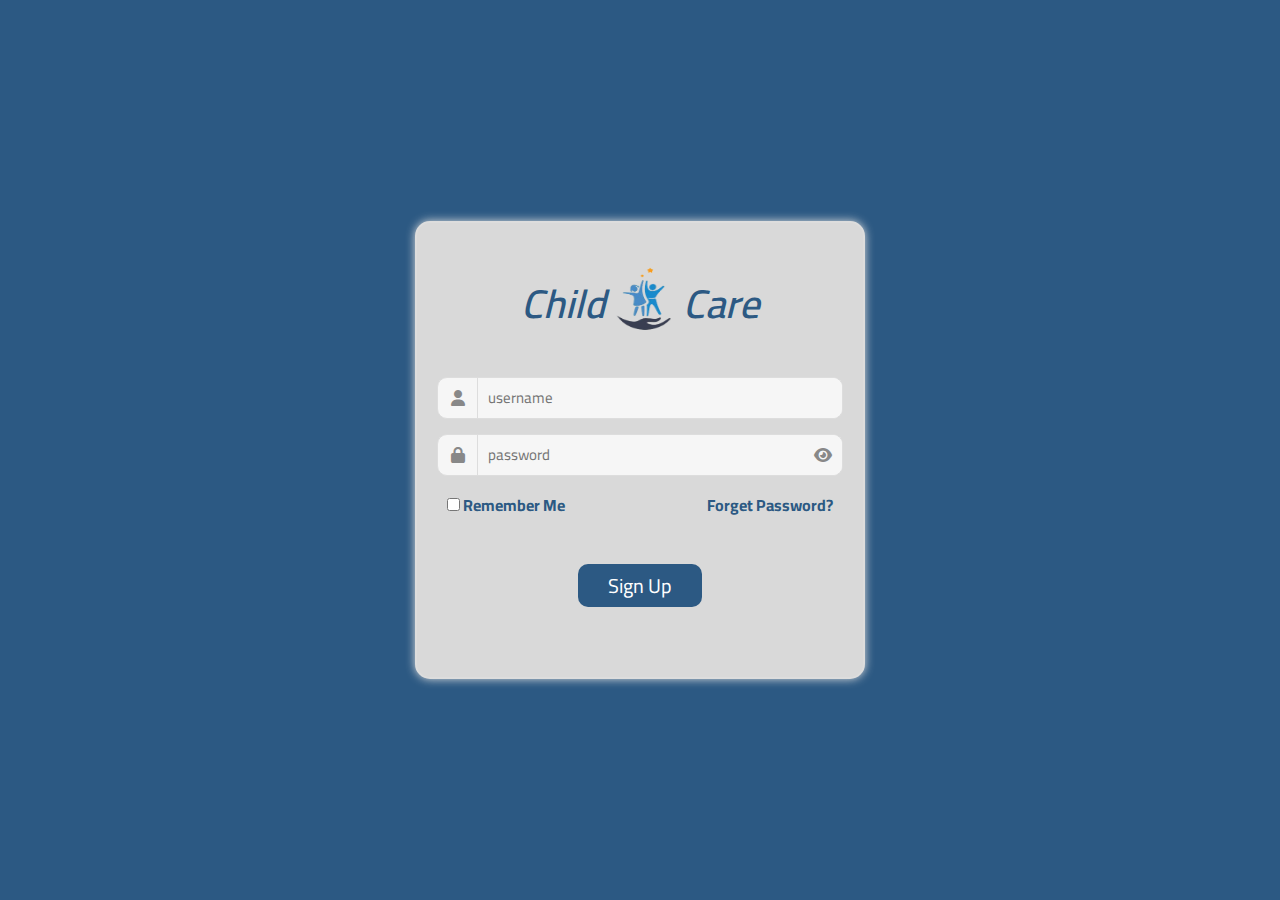
==== index.html @ 04c43670 "Add files via upload" ====
<!DOCTYPE html>
<html lang="en">
  <head>
    <meta charset="UTF-8" />
    <meta name="viewport" content="width=device-width, initial-scale=1.0" />
    <link rel="stylesheet" href="css/all.min.css" />
    <link rel="stylesheet" href="css/normalize.css" />
    <link rel="stylesheet" href="child_care.css" />
    <link rel="preconnect" href="https://fonts.googleapis.com" />
    <link rel="preconnect" href="https://fonts.gstatic.com" crossorigin />
    <link
      rel="stylesheet"
      href="https://fonts.googleapis.com/css2?family=Cairo:wght@200;300;400;500;600;700;800;900&display=swap"
    />
    <link rel="icon" type="image/png" href="images/logo.png" />
    <title>Login page</title>
    <style>
      .box {
        position: relative;
      }
      .toggle-password {
        position: absolute;
        right: 10px;
        top: 50%;
        transform: translateY(-50%);
        cursor: pointer;
      }
    </style>
  </head>
  <body>
    <form method="post" action="addchild.php">
      <div class="login-box">
        <div class="form">
          <!-- <div class="title">Login</div> -->
          <div class="title">
            <span>Child</span>
            <img src="images/logo_end.png" alt="" />
            <span>Care</span>
          </div>
          <div class="box">
            <input
              type="text"
              name="username"
              placeholder="username"
              oninput="filterEnNumUnderscore(event)"
              title="Please enter only English letters, numbers, and underscores."
              required
            />
            <i class="fas fa-user icon"></i>
          </div>
          <div class="box">
            <input
              type="password"
              id="password"
              name="password"
              placeholder="password"
              required
            />
            <i class="fas fa-lock icon"></i>
            <i
              onclick="togglePassword()"
              id="toggle-icon"
              class="fas fa-eye toggle-password eye-color"
            ></i>
          </div>
          <div class="rem-pas">
            <label>
              <input type="checkbox" name="option1" value="option1" />
              Remember Me
            </label>
            <a href="#">Forget Password?</a>
          </div>

          <input type="submit" value="Sign Up" />
        </div>
      </div>
    </form>
    <script src="./js/filterInput.js"></script>
    <script>
      function togglePassword() {
        const passwordField = document.getElementById("password");
        const toggleIcon = document.getElementById("toggle-icon");

        if (passwordField.type === "password") {
          passwordField.type = "text";
          toggleIcon.classList.remove("fa-eye");
          toggleIcon.classList.add("fa-eye-slash");
        } else {
          passwordField.type = "password";
          toggleIcon.classList.remove("fa-eye-slash");
          toggleIcon.classList.add("fa-eye");
        }
      }
    </script>
  </body>
</html>
---- child_care.css ----
:root {
  --main-color: #2c5983;
  --main-radius: 10px;
  /* --section-padding: 60px;
    --section-background: #f6f6f6;
    --main-duration: 0.5s; */
}
* {
  -webkit-box-sizing: border-box;
  -moz-box-sizing: border-box;
  box-sizing: border-box;
}
html {
  scroll-behavior: smooth;
}
body {
  font-family: "Cairo", sans-serif;
  /* min-height: 100vh; */
}
ul {
  list-style: none;
}
a {
  text-decoration: none;
}
*:focus {
  outline: none;
}
.login-box {
  display: flex;
  justify-content: center;
  align-items: center;
  padding: 30px;
  text-align: center;
  background-color: var(--main-color);
  height: 100vh;
}
.login-box .form {
  padding: 30px 20px 20px;
  border: 2px solid #ddd;
  background-color: #d9d9d9;
  position: relative;
  box-shadow: 0 0 10px #ddd;
  border-radius: 15px;
  width: 450px;
}
@media (max-width: 767px) {
  .login-box {
    padding: 15px;
  }
  .login-box .form {
    width: 100%;
  }
}
.login-box .form .title {
  font-style: italic;
  color: var(--main-color);
  font-size: 40px;
  font-weight: 600;
  margin-bottom: 50px;
}
.login-box .form .title img {
  width: 60px;
  height: 65px;
  position: relative;
  top: 14px;
}
.login-box .form .box {
  display: flex;
  align-items: center;
  background-color: #f6f6f6;
  border: 1px solid #ddd;
  border-radius: var(--main-radius);
  margin-bottom: 15px;
  overflow: hidden;
}
.login-box .form .box .icon {
  width: 40px;
  height: 40px;
  display: flex;
  justify-content: center;
  align-items: center;
  border-right: 1px solid #ddd;
  color: #888;
  transition: 0.3s;
  order: 1;
}
.eye-color {
  color: #888;
}
.login-box .form .box input {
  flex-grow: 1;
  height: 40px;
  border: none;
  background-color: #f6f6f6;
  font-size: 15px;
  padding-left: 10px;
  order: 2;
}
.login-box .form .box input:focus + i {
  color: var(--main-color);
}
.login-box .form input[type="submit"] {
  display: block;
  margin: 50px auto;
  background-color: var(--main-color);
  color: white;
  border-radius: var(--main-radius);
  padding: 10px 30px;
  border: none;
  font-size: 20px;
  cursor: pointer;
}
.login-box .form .rem-pas {
  display: flex;
  justify-content: space-between;
  align-items: center;
  margin-top: 20px;
  padding: 0 10px;
}
.login-box .form .rem-pas label,
.login-box .form .rem-pas a {
  color: var(--main-color);
  cursor: pointer;
  font-weight: 700;
}
.addchild {
  display: flex;
  min-height: 100vh;
}
.sidbar {
  padding: 10px;
  width: 60px;
  box-shadow: 0 0 10px #ddd;
  position: relative;
}
@media (min-width: 768px) {
  .sidbar {
    padding: 20px;
    width: 215px;
  }
}
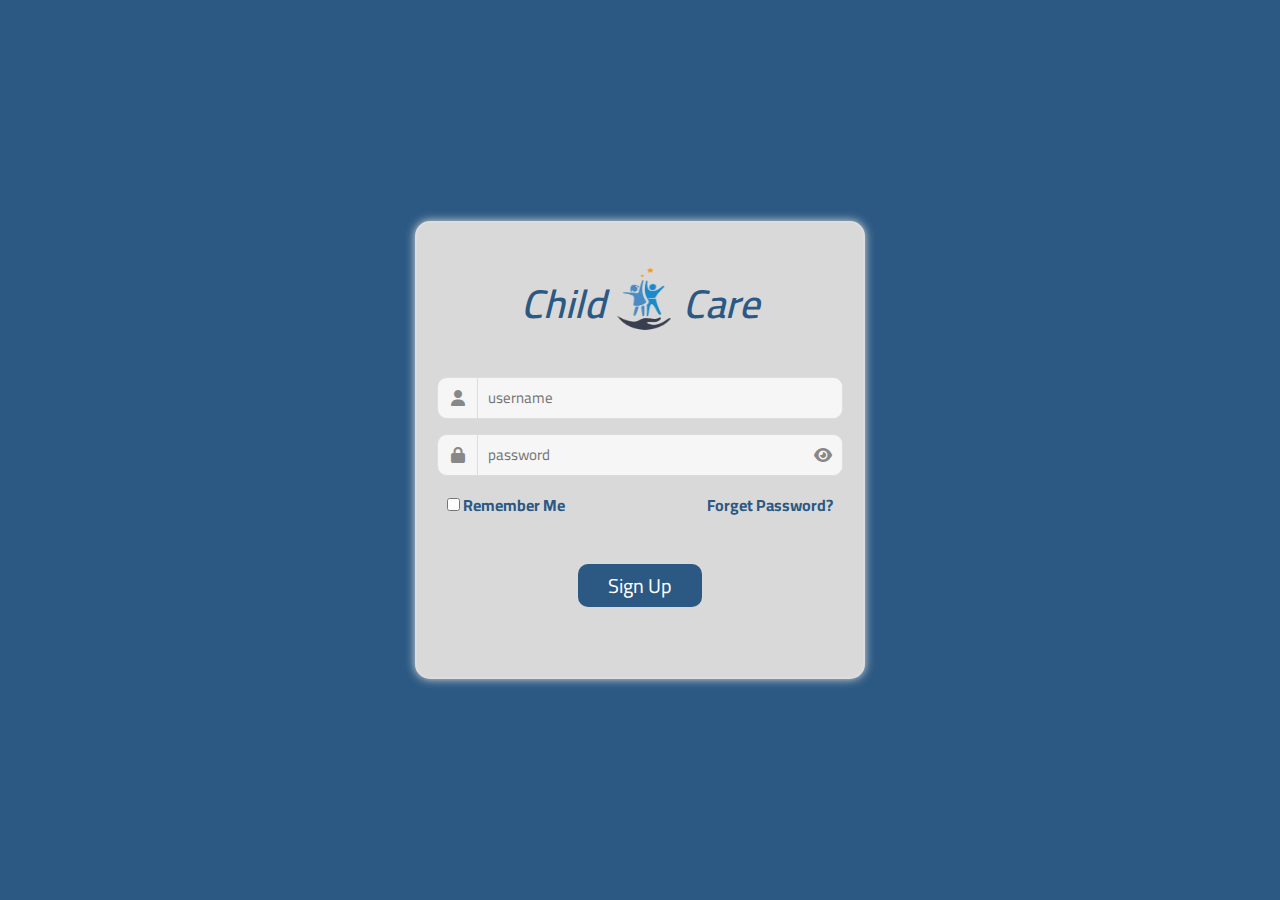
==== commit 71a3ecff: "Update index.html" ====
--- a/index.html
+++ b/index.html
@@ -28,7 +28,7 @@
     </style>
   </head>
   <body>
-    <form method="post" action="addchild.php">
+    <form method="post" action="addchild.html">
       <div class="login-box">
         <div class="form">
           <!-- <div class="title">Login</div> -->
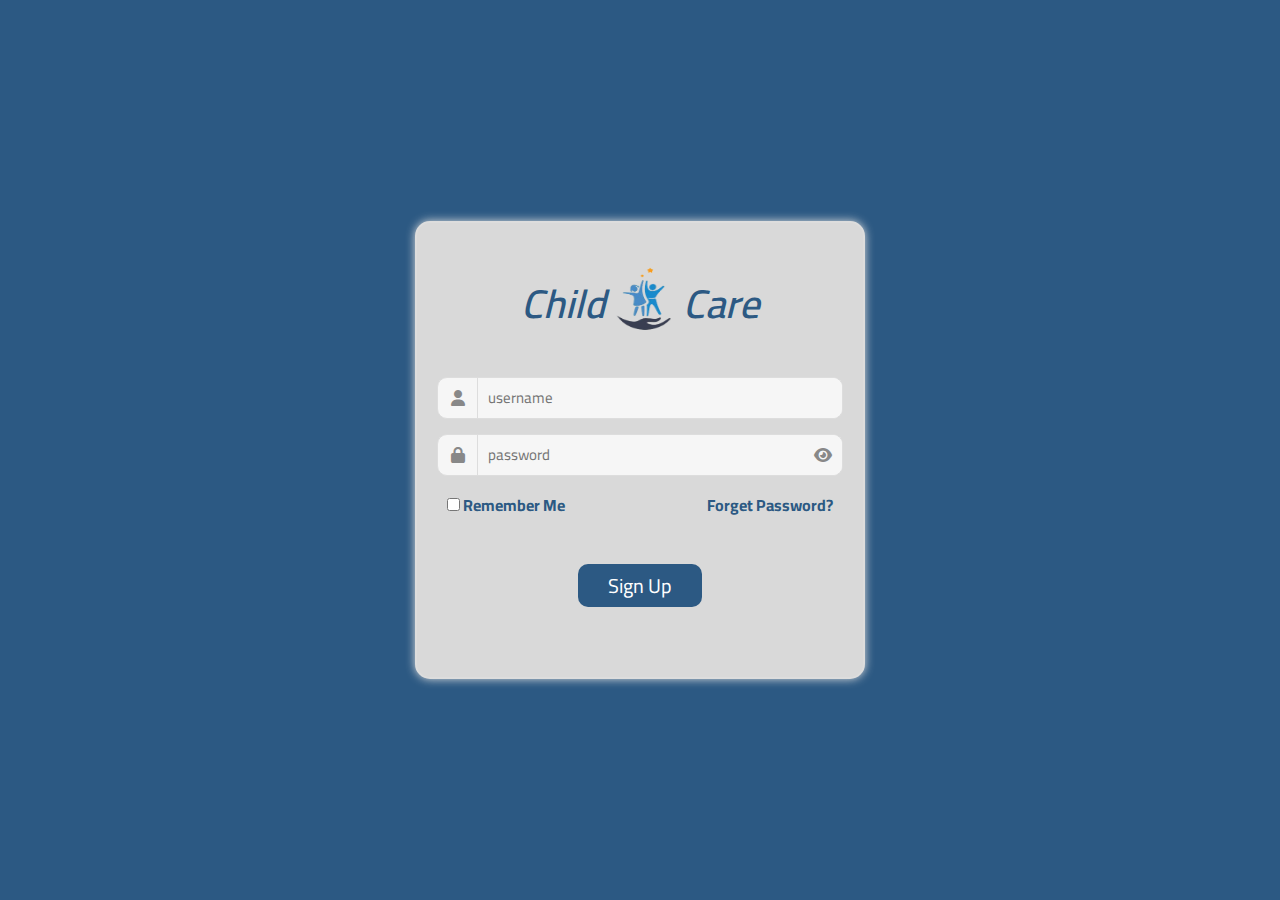
==== commit 65ea868f: "Update index.html" ====
--- a/index.html
+++ b/index.html
@@ -28,7 +28,7 @@
     </style>
   </head>
   <body>
-    <form method="post" action="addchild.html">
+    <form method="post" action="/proj_test/addchild.html">
       <div class="login-box">
         <div class="form">
           <!-- <div class="title">Login</div> -->
